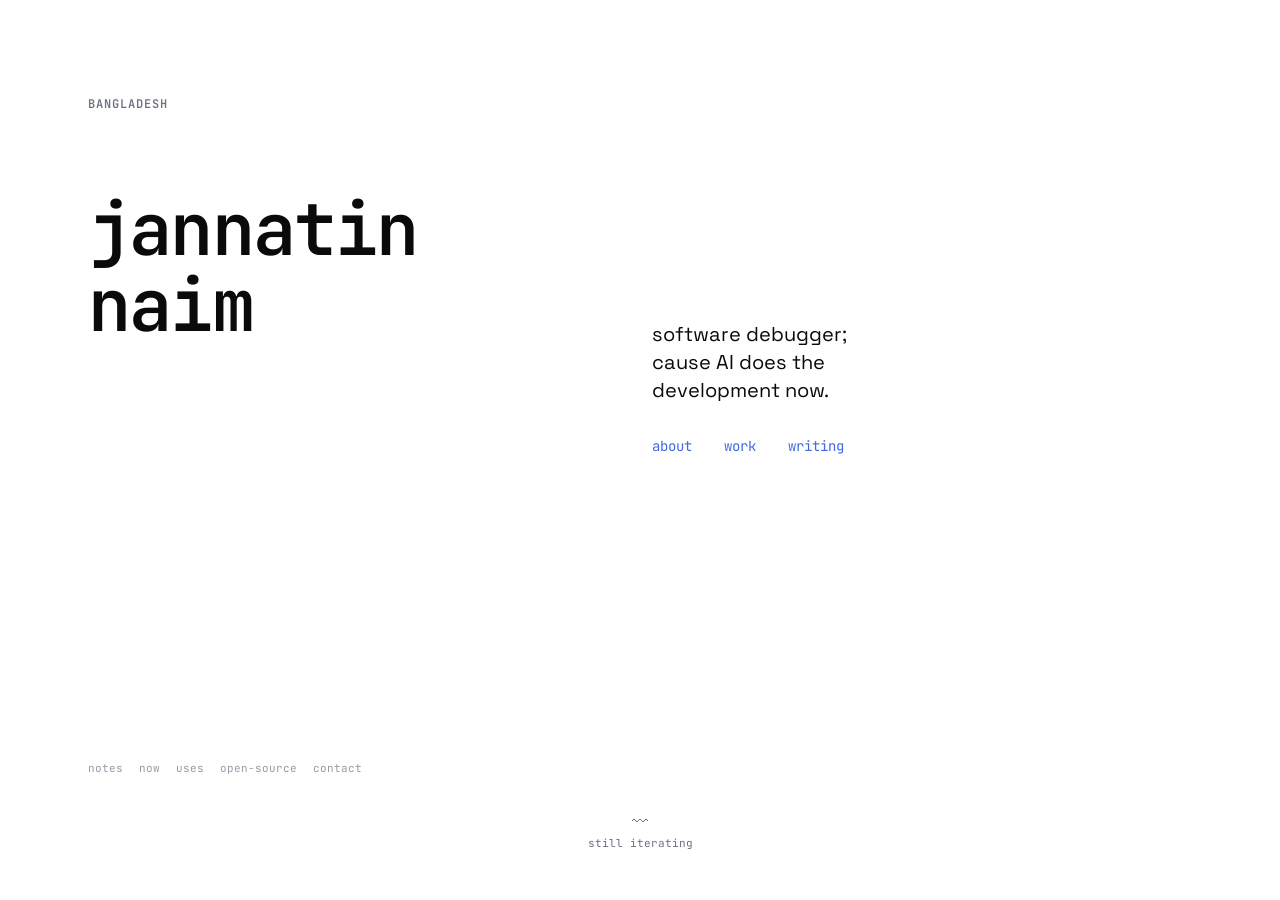
==== index.html @ 851ed8fd "deploy: a9ec9e962c9d3213c58e2550369e5e7976b8f202 JannatinNaim/jannatinnaim.com@a9ec9e962c9d3213c58e2" ====
<!doctype html>
<html lang="en">
  <head>
    <meta charset="UTF-8" />
    <meta name="viewport" content="width=device-width, initial-scale=1.0" />

    <title>Jannatin Naim · backend and infrastructure engineer</title>
    <meta name="author" content="Jannatin Naim" />
    <meta
      name="description"
      content="Backend and infrastructure engineer. Crypto-adjacent infrastructure, AI-augmented healthcare, and clinical AI workforce platforms."
    />
    <meta name="robots" content="index, follow" />

    <meta name="color-scheme" content="light dark" />
    <meta
      name="theme-color"
      media="(prefers-color-scheme: light)"
      content="#ffffff"
    />
    <meta
      name="theme-color"
      media="(prefers-color-scheme: dark)"
      content="#1e2127"
    />

    <link rel="icon" type="image/svg+xml" href="/favicon.svg" />

    <meta property="og:type" content="website" />
    <meta
      property="og:title"
      content="Jannatin Naim · backend and infrastructure engineer"
    />
    <meta
      property="og:description"
      content="Backend and infrastructure engineer. Crypto-adjacent infrastructure, AI-augmented healthcare, and clinical AI workforce platforms."
    />
    <meta property="og:url" content="https://jannatinnaim.com/" />
    <meta property="og:site_name" content="Jannatin Naim" />
    <meta property="og:locale" content="en_US" />

    <meta name="twitter:card" content="summary" />
    <meta
      name="twitter:title"
      content="Jannatin Naim · backend and infrastructure engineer"
    />
    <meta
      name="twitter:description"
      content="Backend and infrastructure engineer. Crypto-adjacent infrastructure, AI-augmented healthcare, and clinical AI workforce platforms."
    />
    <script type="module" crossorigin src="/assets/index-BaiEKcge.js"></script>
    <link rel="stylesheet" crossorigin href="/assets/index-CxsK74GE.css">
  </head>
  <body>
    <div id="root"></div>
  </body>
</html>
---- assets/index-CxsK74GE.css ----
/*! tailwindcss v4.3.0 | MIT License | https://tailwindcss.com */
@layer properties{@supports (((-webkit-hyphens:none)) and (not (margin-trim:inline))) or ((-moz-orient:inline) and (not (color:rgb(from red r g b)))){*,:before,:after,::backdrop{--tw-translate-x:0;--tw-translate-y:0;--tw-translate-z:0;--tw-rotate-x:initial;--tw-rotate-y:initial;--tw-rotate-z:initial;--tw-skew-x:initial;--tw-skew-y:initial;--tw-space-y-reverse:0;--tw-divide-y-reverse:0;--tw-border-style:solid;--tw-leading:initial;--tw-font-weight:initial;--tw-tracking:initial;--tw-ordinal:initial;--tw-slashed-zero:initial;--tw-numeric-figure:initial;--tw-numeric-spacing:initial;--tw-numeric-fraction:initial;--tw-shadow:0 0 #0000;--tw-shadow-color:initial;--tw-shadow-alpha:100%;--tw-inset-shadow:0 0 #0000;--tw-inset-shadow-color:initial;--tw-inset-shadow-alpha:100%;--tw-ring-color:initial;--tw-ring-shadow:0 0 #0000;--tw-inset-ring-color:initial;--tw-inset-ring-shadow:0 0 #0000;--tw-ring-inset:initial;--tw-ring-offset-width:0px;--tw-ring-offset-color:#fff;--tw-ring-offset-shadow:0 0 #0000;--tw-outline-style:solid;--tw-blur:initial;--tw-brightness:initial;--tw-contrast:initial;--tw-grayscale:initial;--tw-hue-rotate:initial;--tw-invert:initial;--tw-opacity:initial;--tw-saturate:initial;--tw-sepia:initial;--tw-drop-shadow:initial;--tw-drop-shadow-color:initial;--tw-drop-shadow-alpha:100%;--tw-drop-shadow-size:initial;--tw-duration:initial;--tw-ease:initial}}}@layer theme{:root,:host{--font-sans:"Space Grotesk Variable", ui-sans-serif, system-ui, -apple-system, "Segoe UI", Roboto, sans-serif;--font-mono:"JetBrains Mono Variable", ui-monospace, "SF Mono", Menlo, Consolas, monospace;--color-white:#fff;--spacing:.25rem;--container-2xl:42rem;--container-6xl:72rem;--text-xs:.75rem;--text-xs--line-height:calc(1 / .75);--text-sm:.875rem;--text-sm--line-height:calc(1.25 / .875);--text-base:1rem;--text-base--line-height:calc(1.5 / 1);--text-lg:1.125rem;--text-lg--line-height:calc(1.75 / 1.125);--text-xl:1.25rem;--text-xl--line-height:calc(1.75 / 1.25);--text-2xl:1.5rem;--text-2xl--line-height:calc(2 / 1.5);--font-weight-medium:500;--font-weight-semibold:600;--tracking-tight:-.025em;--radius-md:.375rem;--ease-out:cubic-bezier(0, 0, .2, 1);--default-transition-duration:.15s;--default-transition-timing-function:cubic-bezier(.4, 0, .2, 1);--default-font-family:var(--font-sans);--default-mono-font-family:var(--font-mono);--color-page:#1e2127;--color-surface:#282c34;--color-line:#3e4451;--color-code:#282c34;--color-ink:#c4c8d0;--color-ink-muted:#7c818c;--color-accent:#4169e1;--color-accent-strong:#5b7be8}}@layer base{*,:after,:before,::backdrop{box-sizing:border-box;border:0 solid;margin:0;padding:0}::file-selector-button{box-sizing:border-box;border:0 solid;margin:0;padding:0}html,:host{-webkit-text-size-adjust:100%;tab-size:4;line-height:1.5;font-family:var(--default-font-family,ui-sans-serif, system-ui, sans-serif, "Apple Color Emoji", "Segoe UI Emoji", "Segoe UI Symbol", "Noto Color Emoji");font-feature-settings:var(--default-font-feature-settings,normal);font-variation-settings:var(--default-font-variation-settings,normal);-webkit-tap-highlight-color:transparent}hr{height:0;color:inherit;border-top-width:1px}abbr:where([title]){-webkit-text-decoration:underline dotted;text-decoration:underline dotted}h1,h2,h3,h4,h5,h6{font-size:inherit;font-weight:inherit}a{color:inherit;-webkit-text-decoration:inherit;-webkit-text-decoration:inherit;-webkit-text-decoration:inherit;-webkit-text-decoration:inherit;text-decoration:inherit}b,strong{font-weight:bolder}code,kbd,samp,pre{font-family:var(--default-mono-font-family,ui-monospace, SFMono-Regular, Menlo, Monaco, Consolas, "Liberation Mono", "Courier New", monospace);font-feature-settings:var(--default-mono-font-feature-settings,normal);font-variation-settings:var(--default-mono-font-variation-settings,normal);font-size:1em}small{font-size:80%}sub,sup{vertical-align:baseline;font-size:75%;line-height:0;position:relative}sub{bottom:-.25em}sup{top:-.5em}table{text-indent:0;border-color:inherit;border-collapse:collapse}:-moz-focusring{outline:auto}progress{vertical-align:baseline}summary{display:list-item}ol,ul,menu{list-style:none}img,svg,video,canvas,audio,iframe,embed,object{vertical-align:middle;display:block}img,video{max-width:100%;height:auto}button,input,select,optgroup,textarea{font:inherit;font-feature-settings:inherit;font-variation-settings:inherit;letter-spacing:inherit;color:inherit;opacity:1;background-color:#0000;border-radius:0}::file-selector-button{font:inherit;font-feature-settings:inherit;font-variation-settings:inherit;letter-spacing:inherit;color:inherit;opacity:1;background-color:#0000;border-radius:0}:where(select:is([multiple],[size])) optgroup{font-weight:bolder}:where(select:is([multiple],[size])) optgroup option{padding-inline-start:20px}::file-selector-button{margin-inline-end:4px}::placeholder{opacity:1}@supports (not ((-webkit-appearance:-apple-pay-button))) or (contain-intrinsic-size:1px){::placeholder{color:currentColor}@supports (color:color-mix(in lab, red, red)){::placeholder{color:color-mix(in oklab, currentcolor 50%, transparent)}}}textarea{resize:vertical}::-webkit-search-decoration{-webkit-appearance:none}::-webkit-date-and-time-value{min-height:1lh;text-align:inherit}::-webkit-datetime-edit{display:inline-flex}::-webkit-datetime-edit-fields-wrapper{padding:0}::-webkit-datetime-edit{padding-block:0}::-webkit-datetime-edit-year-field{padding-block:0}::-webkit-datetime-edit-month-field{padding-block:0}::-webkit-datetime-edit-day-field{padding-block:0}::-webkit-datetime-edit-hour-field{padding-block:0}::-webkit-datetime-edit-minute-field{padding-block:0}::-webkit-datetime-edit-second-field{padding-block:0}::-webkit-datetime-edit-millisecond-field{padding-block:0}::-webkit-datetime-edit-meridiem-field{padding-block:0}::-webkit-calendar-picker-indicator{line-height:1}:-moz-ui-invalid{box-shadow:none}button,input:where([type=button],[type=reset],[type=submit]){appearance:button}::file-selector-button{appearance:button}::-webkit-inner-spin-button{height:auto}::-webkit-outer-spin-button{height:auto}[hidden]:where(:not([hidden=until-found])){display:none!important}:root{--lightningcss-light:initial;--lightningcss-dark: ;color-scheme:light dark}@media (prefers-color-scheme:dark){:root{--lightningcss-light: ;--lightningcss-dark:initial}}@media (prefers-color-scheme:light){:root{--color-page:#fff;--color-surface:#fafafa;--color-line:#e5e5e5;--color-code:#f4f4f5;--color-ink:#0a0a0a;--color-ink-muted:#6b7280;--color-accent:#4169e1;--color-accent-strong:#3656c9}}html,body{background-color:var(--color-page);color:var(--color-ink);font-family:var(--font-sans);font-feature-settings:"ss01", "ss02"}*,:before,:after{transition-property:color,background-color,border-color,outline-color,fill,stroke;transition-duration:.15s;transition-timing-function:ease-out}@media (prefers-reduced-motion:reduce){*,:before,:after{scroll-behavior:auto!important;transition-duration:.01ms!important;animation-duration:.01ms!important;animation-iteration-count:1!important}}:focus-visible{outline:2px solid var(--color-accent);outline-offset:2px}button:not(:disabled),[role=button]:not([aria-disabled=true]){cursor:pointer}::selection{background-color:#4169e140}@supports (color:color-mix(in lab, red, red)){::selection{background-color:color-mix(in srgb, var(--color-accent) 25%, transparent)}}}@layer components{.link-slide{background-image:linear-gradient(currentColor,currentColor);background-position:0 100%;background-repeat:no-repeat;background-size:0% 1px;padding-bottom:2px;transition:background-size .22s ease-out}.link-slide:hover{background-size:100% 1px}@keyframes page-in{0%{opacity:0;transform:translateY(2px)}to{opacity:1;transform:translateY(0)}}.page-in{animation:.28s ease-out page-in}}@layer utilities{.collapse{visibility:collapse}.visible{visibility:visible}.static{position:static}.col-span-6{grid-column:span 6/span 6}.col-start-7{grid-column-start:7}.mx-auto{margin-inline:auto}.my-8{margin-block:calc(var(--spacing) * 8)}.mt-0\.5{margin-top:calc(var(--spacing) * .5)}.mt-1{margin-top:calc(var(--spacing) * 1)}.mt-2{margin-top:calc(var(--spacing) * 2)}.mt-3{margin-top:calc(var(--spacing) * 3)}.mt-4{margin-top:calc(var(--spacing) * 4)}.mt-6{margin-top:calc(var(--spacing) * 6)}.mt-8{margin-top:calc(var(--spacing) * 8)}.mt-16{margin-top:calc(var(--spacing) * 16)}.mt-24{margin-top:calc(var(--spacing) * 24)}.mb-2{margin-bottom:calc(var(--spacing) * 2)}.ml-5{margin-left:calc(var(--spacing) * 5)}.block{display:block}.contents{display:contents}.flex{display:flex}.grid{display:grid}.inline{display:inline}.table{display:table}.h-20{height:calc(var(--spacing) * 20)}.h-24{height:calc(var(--spacing) * 24)}.h-48{height:calc(var(--spacing) * 48)}.h-px{height:1px}.min-h-svh{min-height:100svh}.w-full{width:100%}.max-w-2xl{max-width:var(--container-2xl)}.max-w-6xl{max-width:var(--container-6xl)}.max-w-\[640px\]{max-width:640px}.max-w-prose{max-width:65ch}.flex-1{flex:1}.translate-y-0\.5{--tw-translate-y:calc(var(--spacing) * .5);translate:var(--tw-translate-x) var(--tw-translate-y)}.transform{transform:var(--tw-rotate-x,) var(--tw-rotate-y,) var(--tw-rotate-z,) var(--tw-skew-x,) var(--tw-skew-y,)}.list-disc{list-style-type:disc}.grid-cols-1{grid-template-columns:repeat(1,minmax(0,1fr))}.grid-cols-2{grid-template-columns:repeat(2,minmax(0,1fr))}.grid-cols-12{grid-template-columns:repeat(12,minmax(0,1fr))}.grid-cols-\[160px_1fr\]{grid-template-columns:160px 1fr}.flex-col{flex-direction:column}.flex-wrap{flex-wrap:wrap}.items-baseline{align-items:baseline}.items-center{align-items:center}.items-end{align-items:flex-end}.justify-between{justify-content:space-between}.justify-center{justify-content:center}.gap-2{gap:calc(var(--spacing) * 2)}.gap-3{gap:calc(var(--spacing) * 3)}.gap-4{gap:calc(var(--spacing) * 4)}.gap-6{gap:calc(var(--spacing) * 6)}:where(.space-y-1>:not(:last-child)){--tw-space-y-reverse:0;margin-block-start:calc(calc(var(--spacing) * 1) * var(--tw-space-y-reverse));margin-block-end:calc(calc(var(--spacing) * 1) * calc(1 - var(--tw-space-y-reverse)))}:where(.space-y-1\.5>:not(:last-child)){--tw-space-y-reverse:0;margin-block-start:calc(calc(var(--spacing) * 1.5) * var(--tw-space-y-reverse));margin-block-end:calc(calc(var(--spacing) * 1.5) * calc(1 - var(--tw-space-y-reverse)))}:where(.space-y-4>:not(:last-child)){--tw-space-y-reverse:0;margin-block-start:calc(calc(var(--spacing) * 4) * var(--tw-space-y-reverse));margin-block-end:calc(calc(var(--spacing) * 4) * calc(1 - var(--tw-space-y-reverse)))}:where(.space-y-5>:not(:last-child)){--tw-space-y-reverse:0;margin-block-start:calc(calc(var(--spacing) * 5) * var(--tw-space-y-reverse));margin-block-end:calc(calc(var(--spacing) * 5) * calc(1 - var(--tw-space-y-reverse)))}:where(.space-y-6>:not(:last-child)){--tw-space-y-reverse:0;margin-block-start:calc(calc(var(--spacing) * 6) * var(--tw-space-y-reverse));margin-block-end:calc(calc(var(--spacing) * 6) * calc(1 - var(--tw-space-y-reverse)))}:where(.space-y-8>:not(:last-child)){--tw-space-y-reverse:0;margin-block-start:calc(calc(var(--spacing) * 8) * var(--tw-space-y-reverse));margin-block-end:calc(calc(var(--spacing) * 8) * calc(1 - var(--tw-space-y-reverse)))}:where(.space-y-10>:not(:last-child)){--tw-space-y-reverse:0;margin-block-start:calc(calc(var(--spacing) * 10) * var(--tw-space-y-reverse));margin-block-end:calc(calc(var(--spacing) * 10) * calc(1 - var(--tw-space-y-reverse)))}.gap-x-3{column-gap:calc(var(--spacing) * 3)}.gap-x-4{column-gap:calc(var(--spacing) * 4)}.gap-x-6{column-gap:calc(var(--spacing) * 6)}.gap-x-8{column-gap:calc(var(--spacing) * 8)}.gap-y-1{row-gap:calc(var(--spacing) * 1)}.gap-y-2{row-gap:calc(var(--spacing) * 2)}.gap-y-3{row-gap:calc(var(--spacing) * 3)}.gap-y-10{row-gap:calc(var(--spacing) * 10)}:where(.divide-y>:not(:last-child)){--tw-divide-y-reverse:0;border-bottom-style:var(--tw-border-style);border-top-style:var(--tw-border-style);border-top-width:calc(1px * var(--tw-divide-y-reverse));border-bottom-width:calc(1px * calc(1 - var(--tw-divide-y-reverse)))}:where(.divide-line>:not(:last-child)){border-color:var(--color-line)}.overflow-hidden{overflow:hidden}.overflow-x-auto{overflow-x:auto}.rounded{border-radius:.25rem}.rounded-md{border-radius:var(--radius-md)}.border{border-style:var(--tw-border-style);border-width:1px}.border-t{border-top-style:var(--tw-border-style);border-top-width:1px}.border-b{border-bottom-style:var(--tw-border-style);border-bottom-width:1px}.border-l-2{border-left-style:var(--tw-border-style);border-left-width:2px}.border-l-4{border-left-style:var(--tw-border-style);border-left-width:4px}.border-dashed{--tw-border-style:dashed;border-style:dashed}.border-accent{border-color:var(--color-accent)}.border-line{border-color:var(--color-line)}.bg-accent{background-color:var(--color-accent)}.bg-code{background-color:var(--color-code)}.bg-line{background-color:var(--color-line)}.bg-page{background-color:var(--color-page)}.bg-surface{background-color:var(--color-surface)}.p-4{padding:calc(var(--spacing) * 4)}.p-5{padding:calc(var(--spacing) * 5)}.p-6{padding:calc(var(--spacing) * 6)}.px-1\.5{padding-inline:calc(var(--spacing) * 1.5)}.px-3{padding-inline:calc(var(--spacing) * 3)}.px-4{padding-inline:calc(var(--spacing) * 4)}.px-5{padding-inline:calc(var(--spacing) * 5)}.px-6{padding-inline:calc(var(--spacing) * 6)}.py-0\.5{padding-block:calc(var(--spacing) * .5)}.py-2{padding-block:calc(var(--spacing) * 2)}.py-3{padding-block:calc(var(--spacing) * 3)}.py-4{padding-block:calc(var(--spacing) * 4)}.py-5{padding-block:calc(var(--spacing) * 5)}.py-8{padding-block:calc(var(--spacing) * 8)}.py-12{padding-block:calc(var(--spacing) * 12)}.py-16{padding-block:calc(var(--spacing) * 16)}.pt-6{padding-top:calc(var(--spacing) * 6)}.pt-8{padding-top:calc(var(--spacing) * 8)}.pt-16{padding-top:calc(var(--spacing) * 16)}.pb-2{padding-bottom:calc(var(--spacing) * 2)}.pb-12{padding-bottom:calc(var(--spacing) * 12)}.pl-4{padding-left:calc(var(--spacing) * 4)}.pl-5{padding-left:calc(var(--spacing) * 5)}.text-center{text-align:center}.text-left{text-align:left}.text-right{text-align:right}.font-mono{font-family:var(--font-mono)}.text-2xl{font-size:var(--text-2xl);line-height:var(--tw-leading,var(--text-2xl--line-height))}.text-base{font-size:var(--text-base);line-height:var(--tw-leading,var(--text-base--line-height))}.text-lg{font-size:var(--text-lg);line-height:var(--tw-leading,var(--text-lg--line-height))}.text-sm{font-size:var(--text-sm);line-height:var(--tw-leading,var(--text-sm--line-height))}.text-xl{font-size:var(--text-xl);line-height:var(--tw-leading,var(--text-xl--line-height))}.text-xs{font-size:var(--text-xs);line-height:var(--tw-leading,var(--text-xs--line-height))}.text-\[10px\]{font-size:10px}.text-\[11px\]{font-size:11px}.text-\[20px\]{font-size:20px}.text-\[32px\]{font-size:32px}.text-\[56px\]{font-size:56px}.leading-4{--tw-leading:calc(var(--spacing) * 4);line-height:calc(var(--spacing) * 4)}.leading-5{--tw-leading:calc(var(--spacing) * 5);line-height:calc(var(--spacing) * 5)}.leading-6{--tw-leading:calc(var(--spacing) * 6);line-height:calc(var(--spacing) * 6)}.leading-7{--tw-leading:calc(var(--spacing) * 7);line-height:calc(var(--spacing) * 7)}.leading-9{--tw-leading:calc(var(--spacing) * 9);line-height:calc(var(--spacing) * 9)}.leading-\[1\.05\]{--tw-leading:1.05;line-height:1.05}.leading-\[22px\]{--tw-leading:22px;line-height:22px}.leading-\[60px\]{--tw-leading:60px;line-height:60px}.font-medium{--tw-font-weight:var(--font-weight-medium);font-weight:var(--font-weight-medium)}.font-semibold{--tw-font-weight:var(--font-weight-semibold);font-weight:var(--font-weight-semibold)}.tracking-\[-0\.02em\]{--tw-tracking:-.02em;letter-spacing:-.02em}.tracking-\[0\.08em\]{--tw-tracking:.08em;letter-spacing:.08em}.tracking-tight{--tw-tracking:var(--tracking-tight);letter-spacing:var(--tracking-tight)}.text-accent{color:var(--color-accent)}.text-ink{color:var(--color-ink)}.text-ink-muted{color:var(--color-ink-muted)}.text-white{color:var(--color-white)}.uppercase{text-transform:uppercase}.tabular-nums{--tw-numeric-spacing:tabular-nums;font-variant-numeric:var(--tw-ordinal,) var(--tw-slashed-zero,) var(--tw-numeric-figure,) var(--tw-numeric-spacing,) var(--tw-numeric-fraction,)}.underline{text-decoration-line:underline}.underline-offset-4{text-underline-offset:4px}.opacity-70{opacity:.7}.ring{--tw-ring-shadow:var(--tw-ring-inset,) 0 0 0 calc(1px + var(--tw-ring-offset-width)) var(--tw-ring-color,currentcolor);box-shadow:var(--tw-inset-shadow), var(--tw-inset-ring-shadow), var(--tw-ring-offset-shadow), var(--tw-ring-shadow), var(--tw-shadow)}.outline{outline-style:var(--tw-outline-style);outline-width:1px}.grayscale{--tw-grayscale:grayscale(100%);filter:var(--tw-blur,) var(--tw-brightness,) var(--tw-contrast,) var(--tw-grayscale,) var(--tw-hue-rotate,) var(--tw-invert,) var(--tw-saturate,) var(--tw-sepia,) var(--tw-drop-shadow,)}.filter{filter:var(--tw-blur,) var(--tw-brightness,) var(--tw-contrast,) var(--tw-grayscale,) var(--tw-hue-rotate,) var(--tw-invert,) var(--tw-saturate,) var(--tw-sepia,) var(--tw-drop-shadow,)}.transition{transition-property:color,background-color,border-color,outline-color,text-decoration-color,fill,stroke,--tw-gradient-from,--tw-gradient-via,--tw-gradient-to,opacity,box-shadow,transform,translate,scale,rotate,filter,-webkit-backdrop-filter,backdrop-filter,display,content-visibility,overlay,pointer-events;transition-timing-function:var(--tw-ease,var(--default-transition-timing-function));transition-duration:var(--tw-duration,var(--default-transition-duration))}.transition-transform{transition-property:transform,translate,scale,rotate;transition-timing-function:var(--tw-ease,var(--default-transition-timing-function));transition-duration:var(--tw-duration,var(--default-transition-duration))}.duration-200{--tw-duration:.2s;transition-duration:.2s}.ease-out{--tw-ease:var(--ease-out);transition-timing-function:var(--ease-out)}.select-none{-webkit-user-select:none;user-select:none}.placeholder\:text-ink-muted::placeholder{color:var(--color-ink-muted)}.first\:border-0:first-child{border-style:var(--tw-border-style);border-width:0}.first\:pt-0:first-child{padding-top:calc(var(--spacing) * 0)}@media (hover:hover){.hover\:-translate-y-0\.5:hover{--tw-translate-y:calc(var(--spacing) * -.5);translate:var(--tw-translate-x) var(--tw-translate-y)}.hover\:bg-accent-strong:hover{background-color:var(--color-accent-strong)}.hover\:text-accent:hover{color:var(--color-accent)}.hover\:text-ink:hover{color:var(--color-ink)}.hover\:opacity-100:hover{opacity:1}}.focus\:border-accent:focus{border-color:var(--color-accent)}.active\:scale-\[0\.98\]:active{scale:.98}@media (width>=40rem){.sm\:grid-cols-4{grid-template-columns:repeat(4,minmax(0,1fr))}}@media (width>=64rem){.lg\:col-span-6{grid-column:span 6/span 6}.lg\:col-start-7{grid-column-start:7}.lg\:mt-32{margin-top:calc(var(--spacing) * 32)}.lg\:grid-cols-12{grid-template-columns:repeat(12,minmax(0,1fr))}.lg\:gap-x-6{column-gap:calc(var(--spacing) * 6)}.lg\:gap-y-0{row-gap:calc(var(--spacing) * 0)}.lg\:py-20{padding-block:calc(var(--spacing) * 20)}.lg\:pt-24{padding-top:calc(var(--spacing) * 24)}.lg\:text-\[72px\]{font-size:72px}}}@font-face{font-family:JetBrains Mono Variable;font-style:normal;font-display:swap;font-weight:100 800;src:url([data-uri])format("woff2-variations");unicode-range:U+460-52F,U+1C80-1C8A,U+20B4,U+2DE0-2DFF,U+A640-A69F,U+FE2E-FE2F}@font-face{font-family:JetBrains Mono Variable;font-style:normal;font-display:swap;font-weight:100 800;src:url(/assets/jetbrains-mono-cyrillic-wght-normal-D73BlboJ.woff2)format("woff2-variations");unicode-range:U+301,U+400-45F,U+490-491,U+4B0-4B1,U+2116}@font-face{font-family:JetBrains Mono Variable;font-style:normal;font-display:swap;font-weight:100 800;src:url(/assets/jetbrains-mono-greek-wght-normal-Bw9x6K1M.woff2)format("woff2-variations");unicode-range:U+370-377,U+37A-37F,U+384-38A,U+38C,U+38E-3A1,U+3A3-3FF}@font-face{font-family:JetBrains Mono Variable;font-style:normal;font-display:swap;font-weight:100 800;src:url(/assets/jetbrains-mono-vietnamese-wght-normal-Bt-aOZkq.woff2)format("woff2-variations");unicode-range:U+102-103,U+110-111,U+128-129,U+168-169,U+1A0-1A1,U+1AF-1B0,U+300-301,U+303-304,U+308-309,U+323,U+329,U+1EA0-1EF9,U+20AB}@font-face{font-family:JetBrains Mono Variable;font-style:normal;font-display:swap;font-weight:100 800;src:url(/assets/jetbrains-mono-latin-ext-wght-normal-DBQx-q_a.woff2)format("woff2-variations");unicode-range:U+100-2BA,U+2BD-2C5,U+2C7-2CC,U+2CE-2D7,U+2DD-2FF,U+304,U+308,U+329,U+1D00-1DBF,U+1E00-1E9F,U+1EF2-1EFF,U+2020,U+20A0-20AB,U+20AD-20C0,U+2113,U+2C60-2C7F,U+A720-A7FF}@font-face{font-family:JetBrains Mono Variable;font-style:normal;font-display:swap;font-weight:100 800;src:url(/assets/jetbrains-mono-latin-wght-normal-B9CIFXIH.woff2)format("woff2-variations");unicode-range:U+??,U+131,U+152-153,U+2BB-2BC,U+2C6,U+2DA,U+2DC,U+304,U+308,U+329,U+2000-206F,U+20AC,U+2122,U+2191,U+2193,U+2212,U+2215,U+FEFF,U+FFFD}@font-face{font-family:Space Grotesk Variable;font-style:normal;font-display:swap;font-weight:300 700;src:url(/assets/space-grotesk-vietnamese-wght-normal-D0rl6rjA.woff2)format("woff2-variations");unicode-range:U+102-103,U+110-111,U+128-129,U+168-169,U+1A0-1A1,U+1AF-1B0,U+300-301,U+303-304,U+308-309,U+323,U+329,U+1EA0-1EF9,U+20AB}@font-face{font-family:Space Grotesk Variable;font-style:normal;font-display:swap;font-weight:300 700;src:url(/assets/space-grotesk-latin-ext-wght-normal-D9tNdqV9.woff2)format("woff2-variations");unicode-range:U+100-2BA,U+2BD-2C5,U+2C7-2CC,U+2CE-2D7,U+2DD-2FF,U+304,U+308,U+329,U+1D00-1DBF,U+1E00-1E9F,U+1EF2-1EFF,U+2020,U+20A0-20AB,U+20AD-20C0,U+2113,U+2C60-2C7F,U+A720-A7FF}@font-face{font-family:Space Grotesk Variable;font-style:normal;font-display:swap;font-weight:300 700;src:url(/assets/space-grotesk-latin-wght-normal-BhU9QXUp.woff2)format("woff2-variations");unicode-range:U+??,U+131,U+152-153,U+2BB-2BC,U+2C6,U+2DA,U+2DC,U+304,U+308,U+329,U+2000-206F,U+20AC,U+2122,U+2191,U+2193,U+2212,U+2215,U+FEFF,U+FFFD}:root{--hl-fg:#abb2bf;--hl-comment:#5c6370;--hl-keyword:#c678dd;--hl-builtin:#e5c07b;--hl-string:#98c379;--hl-number:#d19a66;--hl-function:#61afef;--hl-class:#e5c07b;--hl-tag:#e06c75;--hl-attr:#d19a66;--hl-meta:#56b6c2;--hl-variable:#e06c75;--hl-punctuation:#abb2bf}@media (prefers-color-scheme:light){:root{--hl-fg:#383a42;--hl-comment:#a0a1a7;--hl-keyword:#a626a4;--hl-builtin:#c18401;--hl-string:#50a14f;--hl-number:#986801;--hl-function:#4078f2;--hl-class:#c18401;--hl-tag:#e45649;--hl-attr:#986801;--hl-meta:#0184bc;--hl-variable:#e45649;--hl-punctuation:#383a42}}.hljs{color:var(--hl-fg);background:0 0}.hljs-comment,.hljs-quote{color:var(--hl-comment);font-style:italic}.hljs-keyword,.hljs-selector-tag,.hljs-literal{color:var(--hl-keyword)}.hljs-string,.hljs-regexp,.hljs-addition{color:var(--hl-string)}.hljs-number,.hljs-symbol,.hljs-bullet{color:var(--hl-number)}.hljs-title,.hljs-title.class_,.hljs-class .hljs-title{color:var(--hl-class)}.hljs-title.function_,.hljs-function .hljs-title{color:var(--hl-function)}.hljs-built_in,.hljs-type{color:var(--hl-builtin)}.hljs-tag,.hljs-name{color:var(--hl-tag)}.hljs-attr,.hljs-attribute{color:var(--hl-attr)}.hljs-meta,.hljs-meta-string{color:var(--hl-meta)}.hljs-variable,.hljs-template-variable,.hljs-deletion{color:var(--hl-variable)}.hljs-punctuation{color:var(--hl-punctuation)}.hljs-emphasis{font-style:italic}.hljs-strong{font-weight:600}@property --tw-translate-x{syntax:"*";inherits:false;initial-value:0}@property --tw-translate-y{syntax:"*";inherits:false;initial-value:0}@property --tw-translate-z{syntax:"*";inherits:false;initial-value:0}@property --tw-rotate-x{syntax:"*";inherits:false}@property --tw-rotate-y{syntax:"*";inherits:false}@property --tw-rotate-z{syntax:"*";inherits:false}@property --tw-skew-x{syntax:"*";inherits:false}@property --tw-skew-y{syntax:"*";inherits:false}@property --tw-space-y-reverse{syntax:"*";inherits:false;initial-value:0}@property --tw-divide-y-reverse{syntax:"*";inherits:false;initial-value:0}@property --tw-border-style{syntax:"*";inherits:false;initial-value:solid}@property --tw-leading{syntax:"*";inherits:false}@property --tw-font-weight{syntax:"*";inherits:false}@property --tw-tracking{syntax:"*";inherits:false}@property --tw-ordinal{syntax:"*";inherits:false}@property --tw-slashed-zero{syntax:"*";inherits:false}@property --tw-numeric-figure{syntax:"*";inherits:false}@property --tw-numeric-spacing{syntax:"*";inherits:false}@property --tw-numeric-fraction{syntax:"*";inherits:false}@property --tw-shadow{syntax:"*";inherits:false;initial-value:0 0 #0000}@property --tw-shadow-color{syntax:"*";inherits:false}@property --tw-shadow-alpha{syntax:"<percentage>";inherits:false;initial-value:100%}@property --tw-inset-shadow{syntax:"*";inherits:false;initial-value:0 0 #0000}@property --tw-inset-shadow-color{syntax:"*";inherits:false}@property --tw-inset-shadow-alpha{syntax:"<percentage>";inherits:false;initial-value:100%}@property --tw-ring-color{syntax:"*";inherits:false}@property --tw-ring-shadow{syntax:"*";inherits:false;initial-value:0 0 #0000}@property --tw-inset-ring-color{syntax:"*";inherits:false}@property --tw-inset-ring-shadow{syntax:"*";inherits:false;initial-value:0 0 #0000}@property --tw-ring-inset{syntax:"*";inherits:false}@property --tw-ring-offset-width{syntax:"<length>";inherits:false;initial-value:0}@property --tw-ring-offset-color{syntax:"*";inherits:false;initial-value:#fff}@property --tw-ring-offset-shadow{syntax:"*";inherits:false;initial-value:0 0 #0000}@property --tw-outline-style{syntax:"*";inherits:false;initial-value:solid}@property --tw-blur{syntax:"*";inherits:false}@property --tw-brightness{syntax:"*";inherits:false}@property --tw-contrast{syntax:"*";inherits:false}@property --tw-grayscale{syntax:"*";inherits:false}@property --tw-hue-rotate{syntax:"*";inherits:false}@property --tw-invert{syntax:"*";inherits:false}@property --tw-opacity{syntax:"*";inherits:false}@property --tw-saturate{syntax:"*";inherits:false}@property --tw-sepia{syntax:"*";inherits:false}@property --tw-drop-shadow{syntax:"*";inherits:false}@property --tw-drop-shadow-color{syntax:"*";inherits:false}@property --tw-drop-shadow-alpha{syntax:"<percentage>";inherits:false;initial-value:100%}@property --tw-drop-shadow-size{syntax:"*";inherits:false}@property --tw-duration{syntax:"*";inherits:false}@property --tw-ease{syntax:"*";inherits:false}
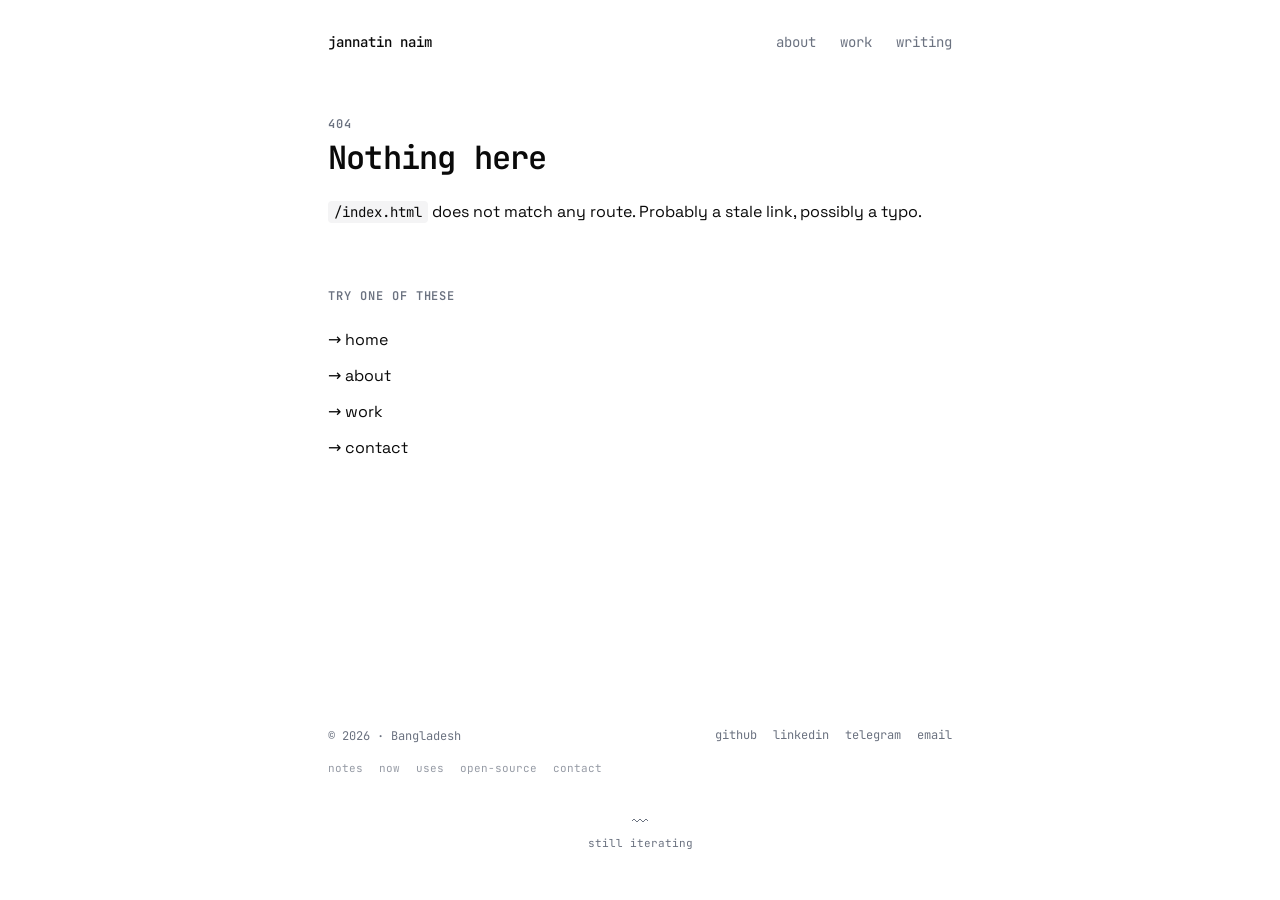
==== commit bb595911: "deploy: 3c537a778ac5d5592e06fd6d58eb8daf47e9c526 JannatinNaim/jannatinnaim.com@3c537a778ac5d5592e06f" ====
--- a/index.html
+++ b/index.html
@@ -48,8 +48,8 @@
       name="twitter:description"
       content="Backend and infrastructure engineer. Crypto-adjacent infrastructure, AI-augmented healthcare, and clinical AI workforce platforms."
     />
-    <script type="module" crossorigin src="/assets/index-BaiEKcge.js"></script>
-    <link rel="stylesheet" crossorigin href="/assets/index-CxsK74GE.css">
+    <script type="module" crossorigin src="/assets/index-DOAeLuow.js"></script>
+    <link rel="stylesheet" crossorigin href="/assets/index-DKjRvbUp.css">
   </head>
   <body>
     <div id="root"></div>
--- a/assets/index-DKjRvbUp.css
+++ b/assets/index-DKjRvbUp.css
@@ -0,0 +1,2 @@
+/*! tailwindcss v4.3.0 | MIT License | https://tailwindcss.com */
+@layer properties{@supports (((-webkit-hyphens:none)) and (not (margin-trim:inline))) or ((-moz-orient:inline) and (not (color:rgb(from red r g b)))){*,:before,:after,::backdrop{--tw-translate-x:0;--tw-translate-y:0;--tw-translate-z:0;--tw-rotate-x:initial;--tw-rotate-y:initial;--tw-rotate-z:initial;--tw-skew-x:initial;--tw-skew-y:initial;--tw-space-y-reverse:0;--tw-divide-y-reverse:0;--tw-border-style:solid;--tw-leading:initial;--tw-font-weight:initial;--tw-tracking:initial;--tw-ordinal:initial;--tw-slashed-zero:initial;--tw-numeric-figure:initial;--tw-numeric-spacing:initial;--tw-numeric-fraction:initial;--tw-shadow:0 0 #0000;--tw-shadow-color:initial;--tw-shadow-alpha:100%;--tw-inset-shadow:0 0 #0000;--tw-inset-shadow-color:initial;--tw-inset-shadow-alpha:100%;--tw-ring-color:initial;--tw-ring-shadow:0 0 #0000;--tw-inset-ring-color:initial;--tw-inset-ring-shadow:0 0 #0000;--tw-ring-inset:initial;--tw-ring-offset-width:0px;--tw-ring-offset-color:#fff;--tw-ring-offset-shadow:0 0 #0000;--tw-outline-style:solid;--tw-blur:initial;--tw-brightness:initial;--tw-contrast:initial;--tw-grayscale:initial;--tw-hue-rotate:initial;--tw-invert:initial;--tw-opacity:initial;--tw-saturate:initial;--tw-sepia:initial;--tw-drop-shadow:initial;--tw-drop-shadow-color:initial;--tw-drop-shadow-alpha:100%;--tw-drop-shadow-size:initial;--tw-duration:initial;--tw-ease:initial}}}@layer theme{:root,:host{--font-sans:"Space Grotesk Variable", ui-sans-serif, system-ui, -apple-system, "Segoe UI", Roboto, sans-serif;--font-mono:"JetBrains Mono Variable", ui-monospace, "SF Mono", Menlo, Consolas, monospace;--color-white:#fff;--spacing:.25rem;--container-2xl:42rem;--container-6xl:72rem;--text-xs:.75rem;--text-xs--line-height:calc(1 / .75);--text-sm:.875rem;--text-sm--line-height:calc(1.25 / .875);--text-base:1rem;--text-base--line-height:calc(1.5 / 1);--text-lg:1.125rem;--text-lg--line-height:calc(1.75 / 1.125);--text-xl:1.25rem;--text-xl--line-height:calc(1.75 / 1.25);--text-2xl:1.5rem;--text-2xl--line-height:calc(2 / 1.5);--font-weight-medium:500;--font-weight-semibold:600;--tracking-tight:-.025em;--radius-md:.375rem;--ease-out:cubic-bezier(0, 0, .2, 1);--default-transition-duration:.15s;--default-transition-timing-function:cubic-bezier(.4, 0, .2, 1);--default-font-family:var(--font-sans);--default-mono-font-family:var(--font-mono);--color-page:#1e2127;--color-surface:#282c34;--color-line:#3e4451;--color-code:#282c34;--color-ink:#c4c8d0;--color-ink-muted:#7c818c;--color-accent:#4169e1;--color-accent-strong:#5b7be8}}@layer base{*,:after,:before,::backdrop{box-sizing:border-box;border:0 solid;margin:0;padding:0}::file-selector-button{box-sizing:border-box;border:0 solid;margin:0;padding:0}html,:host{-webkit-text-size-adjust:100%;tab-size:4;line-height:1.5;font-family:var(--default-font-family,ui-sans-serif, system-ui, sans-serif, "Apple Color Emoji", "Segoe UI Emoji", "Segoe UI Symbol", "Noto Color Emoji");font-feature-settings:var(--default-font-feature-settings,normal);font-variation-settings:var(--default-font-variation-settings,normal);-webkit-tap-highlight-color:transparent}hr{height:0;color:inherit;border-top-width:1px}abbr:where([title]){-webkit-text-decoration:underline dotted;text-decoration:underline dotted}h1,h2,h3,h4,h5,h6{font-size:inherit;font-weight:inherit}a{color:inherit;-webkit-text-decoration:inherit;-webkit-text-decoration:inherit;-webkit-text-decoration:inherit;-webkit-text-decoration:inherit;text-decoration:inherit}b,strong{font-weight:bolder}code,kbd,samp,pre{font-family:var(--default-mono-font-family,ui-monospace, SFMono-Regular, Menlo, Monaco, Consolas, "Liberation Mono", "Courier New", monospace);font-feature-settings:var(--default-mono-font-feature-settings,normal);font-variation-settings:var(--default-mono-font-variation-settings,normal);font-size:1em}small{font-size:80%}sub,sup{vertical-align:baseline;font-size:75%;line-height:0;position:relative}sub{bottom:-.25em}sup{top:-.5em}table{text-indent:0;border-color:inherit;border-collapse:collapse}:-moz-focusring{outline:auto}progress{vertical-align:baseline}summary{display:list-item}ol,ul,menu{list-style:none}img,svg,video,canvas,audio,iframe,embed,object{vertical-align:middle;display:block}img,video{max-width:100%;height:auto}button,input,select,optgroup,textarea{font:inherit;font-feature-settings:inherit;font-variation-settings:inherit;letter-spacing:inherit;color:inherit;opacity:1;background-color:#0000;border-radius:0}::file-selector-button{font:inherit;font-feature-settings:inherit;font-variation-settings:inherit;letter-spacing:inherit;color:inherit;opacity:1;background-color:#0000;border-radius:0}:where(select:is([multiple],[size])) optgroup{font-weight:bolder}:where(select:is([multiple],[size])) optgroup option{padding-inline-start:20px}::file-selector-button{margin-inline-end:4px}::placeholder{opacity:1}@supports (not ((-webkit-appearance:-apple-pay-button))) or (contain-intrinsic-size:1px){::placeholder{color:currentColor}@supports (color:color-mix(in lab, red, red)){::placeholder{color:color-mix(in oklab, currentcolor 50%, transparent)}}}textarea{resize:vertical}::-webkit-search-decoration{-webkit-appearance:none}::-webkit-date-and-time-value{min-height:1lh;text-align:inherit}::-webkit-datetime-edit{display:inline-flex}::-webkit-datetime-edit-fields-wrapper{padding:0}::-webkit-datetime-edit{padding-block:0}::-webkit-datetime-edit-year-field{padding-block:0}::-webkit-datetime-edit-month-field{padding-block:0}::-webkit-datetime-edit-day-field{padding-block:0}::-webkit-datetime-edit-hour-field{padding-block:0}::-webkit-datetime-edit-minute-field{padding-block:0}::-webkit-datetime-edit-second-field{padding-block:0}::-webkit-datetime-edit-millisecond-field{padding-block:0}::-webkit-datetime-edit-meridiem-field{padding-block:0}::-webkit-calendar-picker-indicator{line-height:1}:-moz-ui-invalid{box-shadow:none}button,input:where([type=button],[type=reset],[type=submit]){appearance:button}::file-selector-button{appearance:button}::-webkit-inner-spin-button{height:auto}::-webkit-outer-spin-button{height:auto}[hidden]:where(:not([hidden=until-found])){display:none!important}:root{--lightningcss-light:initial;--lightningcss-dark: ;color-scheme:light dark}@media (prefers-color-scheme:dark){:root{--lightningcss-light: ;--lightningcss-dark:initial}}@media (prefers-color-scheme:light){:root{--color-page:#fff;--color-surface:#fafafa;--color-line:#e5e5e5;--color-code:#f4f4f5;--color-ink:#0a0a0a;--color-ink-muted:#6b7280;--color-accent:#4169e1;--color-accent-strong:#3656c9}}html,body{background-color:var(--color-page);color:var(--color-ink);font-family:var(--font-sans);font-feature-settings:"ss01", "ss02"}*,:before,:after{transition-property:color,background-color,border-color,outline-color,fill,stroke;transition-duration:.15s;transition-timing-function:ease-out}@media (prefers-reduced-motion:reduce){*,:before,:after{scroll-behavior:auto!important;transition-duration:.01ms!important;animation-duration:.01ms!important;animation-iteration-count:1!important}}:focus-visible{outline:2px solid var(--color-accent);outline-offset:2px}button:not(:disabled),[role=button]:not([aria-disabled=true]){cursor:pointer}::selection{background-color:#4169e140}@supports (color:color-mix(in lab, red, red)){::selection{background-color:color-mix(in srgb, var(--color-accent) 25%, transparent)}}}@layer components{.link-slide{background-image:linear-gradient(currentColor,currentColor);background-position:0 100%;background-repeat:no-repeat;background-size:0% 1px;padding-bottom:2px;transition:background-size .22s ease-out}.link-slide:hover{background-size:100% 1px}@keyframes page-in{0%{opacity:0;transform:translateY(2px)}to{opacity:1;transform:translateY(0)}}.page-in{animation:.28s ease-out page-in}}@layer utilities{.collapse{visibility:collapse}.visible{visibility:visible}.static{position:static}.col-span-6{grid-column:span 6/span 6}.col-start-7{grid-column-start:7}.mx-auto{margin-inline:auto}.my-8{margin-block:calc(var(--spacing) * 8)}.mt-0\.5{margin-top:calc(var(--spacing) * .5)}.mt-1{margin-top:calc(var(--spacing) * 1)}.mt-2{margin-top:calc(var(--spacing) * 2)}.mt-3{margin-top:calc(var(--spacing) * 3)}.mt-4{margin-top:calc(var(--spacing) * 4)}.mt-6{margin-top:calc(var(--spacing) * 6)}.mt-8{margin-top:calc(var(--spacing) * 8)}.mt-16{margin-top:calc(var(--spacing) * 16)}.mt-24{margin-top:calc(var(--spacing) * 24)}.mb-2{margin-bottom:calc(var(--spacing) * 2)}.ml-5{margin-left:calc(var(--spacing) * 5)}.block{display:block}.contents{display:contents}.flex{display:flex}.grid{display:grid}.inline{display:inline}.table{display:table}.h-20{height:calc(var(--spacing) * 20)}.h-24{height:calc(var(--spacing) * 24)}.h-48{height:calc(var(--spacing) * 48)}.h-px{height:1px}.min-h-svh{min-height:100svh}.w-full{width:100%}.max-w-2xl{max-width:var(--container-2xl)}.max-w-6xl{max-width:var(--container-6xl)}.max-w-\[640px\]{max-width:640px}.max-w-prose{max-width:65ch}.flex-1{flex:1}.translate-y-0\.5{--tw-translate-y:calc(var(--spacing) * .5);translate:var(--tw-translate-x) var(--tw-translate-y)}.transform{transform:var(--tw-rotate-x,) var(--tw-rotate-y,) var(--tw-rotate-z,) var(--tw-skew-x,) var(--tw-skew-y,)}.list-disc{list-style-type:disc}.grid-cols-1{grid-template-columns:repeat(1,minmax(0,1fr))}.grid-cols-2{grid-template-columns:repeat(2,minmax(0,1fr))}.grid-cols-12{grid-template-columns:repeat(12,minmax(0,1fr))}.grid-cols-\[160px_1fr\]{grid-template-columns:160px 1fr}.flex-col{flex-direction:column}.flex-wrap{flex-wrap:wrap}.items-baseline{align-items:baseline}.items-center{align-items:center}.items-end{align-items:flex-end}.justify-between{justify-content:space-between}.justify-center{justify-content:center}.gap-2{gap:calc(var(--spacing) * 2)}.gap-3{gap:calc(var(--spacing) * 3)}.gap-4{gap:calc(var(--spacing) * 4)}.gap-6{gap:calc(var(--spacing) * 6)}:where(.space-y-1>:not(:last-child)){--tw-space-y-reverse:0;margin-block-start:calc(calc(var(--spacing) * 1) * var(--tw-space-y-reverse));margin-block-end:calc(calc(var(--spacing) * 1) * calc(1 - var(--tw-space-y-reverse)))}:where(.space-y-1\.5>:not(:last-child)){--tw-space-y-reverse:0;margin-block-start:calc(calc(var(--spacing) * 1.5) * var(--tw-space-y-reverse));margin-block-end:calc(calc(var(--spacing) * 1.5) * calc(1 - var(--tw-space-y-reverse)))}:where(.space-y-3>:not(:last-child)){--tw-space-y-reverse:0;margin-block-start:calc(calc(var(--spacing) * 3) * var(--tw-space-y-reverse));margin-block-end:calc(calc(var(--spacing) * 3) * calc(1 - var(--tw-space-y-reverse)))}:where(.space-y-4>:not(:last-child)){--tw-space-y-reverse:0;margin-block-start:calc(calc(var(--spacing) * 4) * var(--tw-space-y-reverse));margin-block-end:calc(calc(var(--spacing) * 4) * calc(1 - var(--tw-space-y-reverse)))}:where(.space-y-5>:not(:last-child)){--tw-space-y-reverse:0;margin-block-start:calc(calc(var(--spacing) * 5) * var(--tw-space-y-reverse));margin-block-end:calc(calc(var(--spacing) * 5) * calc(1 - var(--tw-space-y-reverse)))}:where(.space-y-6>:not(:last-child)){--tw-space-y-reverse:0;margin-block-start:calc(calc(var(--spacing) * 6) * var(--tw-space-y-reverse));margin-block-end:calc(calc(var(--spacing) * 6) * calc(1 - var(--tw-space-y-reverse)))}:where(.space-y-8>:not(:last-child)){--tw-space-y-reverse:0;margin-block-start:calc(calc(var(--spacing) * 8) * var(--tw-space-y-reverse));margin-block-end:calc(calc(var(--spacing) * 8) * calc(1 - var(--tw-space-y-reverse)))}:where(.space-y-10>:not(:last-child)){--tw-space-y-reverse:0;margin-block-start:calc(calc(var(--spacing) * 10) * var(--tw-space-y-reverse));margin-block-end:calc(calc(var(--spacing) * 10) * calc(1 - var(--tw-space-y-reverse)))}.gap-x-3{column-gap:calc(var(--spacing) * 3)}.gap-x-4{column-gap:calc(var(--spacing) * 4)}.gap-x-6{column-gap:calc(var(--spacing) * 6)}.gap-x-8{column-gap:calc(var(--spacing) * 8)}.gap-y-1{row-gap:calc(var(--spacing) * 1)}.gap-y-2{row-gap:calc(var(--spacing) * 2)}.gap-y-3{row-gap:calc(var(--spacing) * 3)}.gap-y-10{row-gap:calc(var(--spacing) * 10)}:where(.divide-y>:not(:last-child)){--tw-divide-y-reverse:0;border-bottom-style:var(--tw-border-style);border-top-style:var(--tw-border-style);border-top-width:calc(1px * var(--tw-divide-y-reverse));border-bottom-width:calc(1px * calc(1 - var(--tw-divide-y-reverse)))}:where(.divide-line>:not(:last-child)){border-color:var(--color-line)}.overflow-hidden{overflow:hidden}.overflow-x-auto{overflow-x:auto}.rounded{border-radius:.25rem}.rounded-md{border-radius:var(--radius-md)}.border{border-style:var(--tw-border-style);border-width:1px}.border-t{border-top-style:var(--tw-border-style);border-top-width:1px}.border-b{border-bottom-style:var(--tw-border-style);border-bottom-width:1px}.border-l-2{border-left-style:var(--tw-border-style);border-left-width:2px}.border-l-4{border-left-style:var(--tw-border-style);border-left-width:4px}.border-dashed{--tw-border-style:dashed;border-style:dashed}.border-accent{border-color:var(--color-accent)}.border-line{border-color:var(--color-line)}.bg-accent{background-color:var(--color-accent)}.bg-code{background-color:var(--color-code)}.bg-line{background-color:var(--color-line)}.bg-page{background-color:var(--color-page)}.bg-surface{background-color:var(--color-surface)}.p-4{padding:calc(var(--spacing) * 4)}.p-5{padding:calc(var(--spacing) * 5)}.p-6{padding:calc(var(--spacing) * 6)}.px-1\.5{padding-inline:calc(var(--spacing) * 1.5)}.px-3{padding-inline:calc(var(--spacing) * 3)}.px-4{padding-inline:calc(var(--spacing) * 4)}.px-5{padding-inline:calc(var(--spacing) * 5)}.px-6{padding-inline:calc(var(--spacing) * 6)}.py-0\.5{padding-block:calc(var(--spacing) * .5)}.py-2{padding-block:calc(var(--spacing) * 2)}.py-3{padding-block:calc(var(--spacing) * 3)}.py-4{padding-block:calc(var(--spacing) * 4)}.py-5{padding-block:calc(var(--spacing) * 5)}.py-8{padding-block:calc(var(--spacing) * 8)}.py-12{padding-block:calc(var(--spacing) * 12)}.py-16{padding-block:calc(var(--spacing) * 16)}.pt-6{padding-top:calc(var(--spacing) * 6)}.pt-8{padding-top:calc(var(--spacing) * 8)}.pt-16{padding-top:calc(var(--spacing) * 16)}.pb-2{padding-bottom:calc(var(--spacing) * 2)}.pb-12{padding-bottom:calc(var(--spacing) * 12)}.pl-4{padding-left:calc(var(--spacing) * 4)}.pl-5{padding-left:calc(var(--spacing) * 5)}.text-center{text-align:center}.text-left{text-align:left}.text-right{text-align:right}.font-mono{font-family:var(--font-mono)}.text-2xl{font-size:var(--text-2xl);line-height:var(--tw-leading,var(--text-2xl--line-height))}.text-base{font-size:var(--text-base);line-height:var(--tw-leading,var(--text-base--line-height))}.text-lg{font-size:var(--text-lg);line-height:var(--tw-leading,var(--text-lg--line-height))}.text-sm{font-size:var(--text-sm);line-height:var(--tw-leading,var(--text-sm--line-height))}.text-xl{font-size:var(--text-xl);line-height:var(--tw-leading,var(--text-xl--line-height))}.text-xs{font-size:var(--text-xs);line-height:var(--tw-leading,var(--text-xs--line-height))}.text-\[10px\]{font-size:10px}.text-\[11px\]{font-size:11px}.text-\[20px\]{font-size:20px}.text-\[32px\]{font-size:32px}.text-\[56px\]{font-size:56px}.leading-4{--tw-leading:calc(var(--spacing) * 4);line-height:calc(var(--spacing) * 4)}.leading-5{--tw-leading:calc(var(--spacing) * 5);line-height:calc(var(--spacing) * 5)}.leading-6{--tw-leading:calc(var(--spacing) * 6);line-height:calc(var(--spacing) * 6)}.leading-7{--tw-leading:calc(var(--spacing) * 7);line-height:calc(var(--spacing) * 7)}.leading-9{--tw-leading:calc(var(--spacing) * 9);line-height:calc(var(--spacing) * 9)}.leading-\[1\.05\]{--tw-leading:1.05;line-height:1.05}.leading-\[22px\]{--tw-leading:22px;line-height:22px}.leading-\[60px\]{--tw-leading:60px;line-height:60px}.font-medium{--tw-font-weight:var(--font-weight-medium);font-weight:var(--font-weight-medium)}.font-semibold{--tw-font-weight:var(--font-weight-semibold);font-weight:var(--font-weight-semibold)}.tracking-\[-0\.02em\]{--tw-tracking:-.02em;letter-spacing:-.02em}.tracking-\[0\.08em\]{--tw-tracking:.08em;letter-spacing:.08em}.tracking-tight{--tw-tracking:var(--tracking-tight);letter-spacing:var(--tracking-tight)}.text-accent{color:var(--color-accent)}.text-ink{color:var(--color-ink)}.text-ink-muted{color:var(--color-ink-muted)}.text-white{color:var(--color-white)}.uppercase{text-transform:uppercase}.tabular-nums{--tw-numeric-spacing:tabular-nums;font-variant-numeric:var(--tw-ordinal,) var(--tw-slashed-zero,) var(--tw-numeric-figure,) var(--tw-numeric-spacing,) var(--tw-numeric-fraction,)}.underline{text-decoration-line:underline}.underline-offset-4{text-underline-offset:4px}.opacity-70{opacity:.7}.ring{--tw-ring-shadow:var(--tw-ring-inset,) 0 0 0 calc(1px + var(--tw-ring-offset-width)) var(--tw-ring-color,currentcolor);box-shadow:var(--tw-inset-shadow), var(--tw-inset-ring-shadow), var(--tw-ring-offset-shadow), var(--tw-ring-shadow), var(--tw-shadow)}.outline{outline-style:var(--tw-outline-style);outline-width:1px}.grayscale{--tw-grayscale:grayscale(100%);filter:var(--tw-blur,) var(--tw-brightness,) var(--tw-contrast,) var(--tw-grayscale,) var(--tw-hue-rotate,) var(--tw-invert,) var(--tw-saturate,) var(--tw-sepia,) var(--tw-drop-shadow,)}.filter{filter:var(--tw-blur,) var(--tw-brightness,) var(--tw-contrast,) var(--tw-grayscale,) var(--tw-hue-rotate,) var(--tw-invert,) var(--tw-saturate,) var(--tw-sepia,) var(--tw-drop-shadow,)}.transition{transition-property:color,background-color,border-color,outline-color,text-decoration-color,fill,stroke,--tw-gradient-from,--tw-gradient-via,--tw-gradient-to,opacity,box-shadow,transform,translate,scale,rotate,filter,-webkit-backdrop-filter,backdrop-filter,display,content-visibility,overlay,pointer-events;transition-timing-function:var(--tw-ease,var(--default-transition-timing-function));transition-duration:var(--tw-duration,var(--default-transition-duration))}.transition-transform{transition-property:transform,translate,scale,rotate;transition-timing-function:var(--tw-ease,var(--default-transition-timing-function));transition-duration:var(--tw-duration,var(--default-transition-duration))}.duration-200{--tw-duration:.2s;transition-duration:.2s}.ease-out{--tw-ease:var(--ease-out);transition-timing-function:var(--ease-out)}.select-none{-webkit-user-select:none;user-select:none}.placeholder\:text-ink-muted::placeholder{color:var(--color-ink-muted)}.first\:border-0:first-child{border-style:var(--tw-border-style);border-width:0}.first\:pt-0:first-child{padding-top:calc(var(--spacing) * 0)}@media (hover:hover){.hover\:-translate-y-0\.5:hover{--tw-translate-y:calc(var(--spacing) * -.5);translate:var(--tw-translate-x) var(--tw-translate-y)}.hover\:bg-accent-strong:hover{background-color:var(--color-accent-strong)}.hover\:text-accent:hover{color:var(--color-accent)}.hover\:text-ink:hover{color:var(--color-ink)}.hover\:opacity-100:hover{opacity:1}}.focus\:border-accent:focus{border-color:var(--color-accent)}.active\:scale-\[0\.98\]:active{scale:.98}@media (width>=40rem){.sm\:grid-cols-4{grid-template-columns:repeat(4,minmax(0,1fr))}}@media (width>=64rem){.lg\:col-span-6{grid-column:span 6/span 6}.lg\:col-start-7{grid-column-start:7}.lg\:mt-32{margin-top:calc(var(--spacing) * 32)}.lg\:grid-cols-12{grid-template-columns:repeat(12,minmax(0,1fr))}.lg\:gap-x-6{column-gap:calc(var(--spacing) * 6)}.lg\:gap-y-0{row-gap:calc(var(--spacing) * 0)}.lg\:py-20{padding-block:calc(var(--spacing) * 20)}.lg\:pt-24{padding-top:calc(var(--spacing) * 24)}.lg\:text-\[72px\]{font-size:72px}}}@font-face{font-family:JetBrains Mono Variable;font-style:normal;font-display:swap;font-weight:100 800;src:url([data-uri])format("woff2-variations");unicode-range:U+460-52F,U+1C80-1C8A,U+20B4,U+2DE0-2DFF,U+A640-A69F,U+FE2E-FE2F}@font-face{font-family:JetBrains Mono Variable;font-style:normal;font-display:swap;font-weight:100 800;src:url(/assets/jetbrains-mono-cyrillic-wght-normal-D73BlboJ.woff2)format("woff2-variations");unicode-range:U+301,U+400-45F,U+490-491,U+4B0-4B1,U+2116}@font-face{font-family:JetBrains Mono Variable;font-style:normal;font-display:swap;font-weight:100 800;src:url(/assets/jetbrains-mono-greek-wght-normal-Bw9x6K1M.woff2)format("woff2-variations");unicode-range:U+370-377,U+37A-37F,U+384-38A,U+38C,U+38E-3A1,U+3A3-3FF}@font-face{font-family:JetBrains Mono Variable;font-style:normal;font-display:swap;font-weight:100 800;src:url(/assets/jetbrains-mono-vietnamese-wght-normal-Bt-aOZkq.woff2)format("woff2-variations");unicode-range:U+102-103,U+110-111,U+128-129,U+168-169,U+1A0-1A1,U+1AF-1B0,U+300-301,U+303-304,U+308-309,U+323,U+329,U+1EA0-1EF9,U+20AB}@font-face{font-family:JetBrains Mono Variable;font-style:normal;font-display:swap;font-weight:100 800;src:url(/assets/jetbrains-mono-latin-ext-wght-normal-DBQx-q_a.woff2)format("woff2-variations");unicode-range:U+100-2BA,U+2BD-2C5,U+2C7-2CC,U+2CE-2D7,U+2DD-2FF,U+304,U+308,U+329,U+1D00-1DBF,U+1E00-1E9F,U+1EF2-1EFF,U+2020,U+20A0-20AB,U+20AD-20C0,U+2113,U+2C60-2C7F,U+A720-A7FF}@font-face{font-family:JetBrains Mono Variable;font-style:normal;font-display:swap;font-weight:100 800;src:url(/assets/jetbrains-mono-latin-wght-normal-B9CIFXIH.woff2)format("woff2-variations");unicode-range:U+??,U+131,U+152-153,U+2BB-2BC,U+2C6,U+2DA,U+2DC,U+304,U+308,U+329,U+2000-206F,U+20AC,U+2122,U+2191,U+2193,U+2212,U+2215,U+FEFF,U+FFFD}@font-face{font-family:Space Grotesk Variable;font-style:normal;font-display:swap;font-weight:300 700;src:url(/assets/space-grotesk-vietnamese-wght-normal-D0rl6rjA.woff2)format("woff2-variations");unicode-range:U+102-103,U+110-111,U+128-129,U+168-169,U+1A0-1A1,U+1AF-1B0,U+300-301,U+303-304,U+308-309,U+323,U+329,U+1EA0-1EF9,U+20AB}@font-face{font-family:Space Grotesk Variable;font-style:normal;font-display:swap;font-weight:300 700;src:url(/assets/space-grotesk-latin-ext-wght-normal-D9tNdqV9.woff2)format("woff2-variations");unicode-range:U+100-2BA,U+2BD-2C5,U+2C7-2CC,U+2CE-2D7,U+2DD-2FF,U+304,U+308,U+329,U+1D00-1DBF,U+1E00-1E9F,U+1EF2-1EFF,U+2020,U+20A0-20AB,U+20AD-20C0,U+2113,U+2C60-2C7F,U+A720-A7FF}@font-face{font-family:Space Grotesk Variable;font-style:normal;font-display:swap;font-weight:300 700;src:url(/assets/space-grotesk-latin-wght-normal-BhU9QXUp.woff2)format("woff2-variations");unicode-range:U+??,U+131,U+152-153,U+2BB-2BC,U+2C6,U+2DA,U+2DC,U+304,U+308,U+329,U+2000-206F,U+20AC,U+2122,U+2191,U+2193,U+2212,U+2215,U+FEFF,U+FFFD}:root{--hl-fg:#abb2bf;--hl-comment:#5c6370;--hl-keyword:#c678dd;--hl-builtin:#e5c07b;--hl-string:#98c379;--hl-number:#d19a66;--hl-function:#61afef;--hl-class:#e5c07b;--hl-tag:#e06c75;--hl-attr:#d19a66;--hl-meta:#56b6c2;--hl-variable:#e06c75;--hl-punctuation:#abb2bf}@media (prefers-color-scheme:light){:root{--hl-fg:#383a42;--hl-comment:#a0a1a7;--hl-keyword:#a626a4;--hl-builtin:#c18401;--hl-string:#50a14f;--hl-number:#986801;--hl-function:#4078f2;--hl-class:#c18401;--hl-tag:#e45649;--hl-attr:#986801;--hl-meta:#0184bc;--hl-variable:#e45649;--hl-punctuation:#383a42}}.hljs{color:var(--hl-fg);background:0 0}.hljs-comment,.hljs-quote{color:var(--hl-comment);font-style:italic}.hljs-keyword,.hljs-selector-tag,.hljs-literal{color:var(--hl-keyword)}.hljs-string,.hljs-regexp,.hljs-addition{color:var(--hl-string)}.hljs-number,.hljs-symbol,.hljs-bullet{color:var(--hl-number)}.hljs-title,.hljs-title.class_,.hljs-class .hljs-title{color:var(--hl-class)}.hljs-title.function_,.hljs-function .hljs-title{color:var(--hl-function)}.hljs-built_in,.hljs-type{color:var(--hl-builtin)}.hljs-tag,.hljs-name{color:var(--hl-tag)}.hljs-attr,.hljs-attribute{color:var(--hl-attr)}.hljs-meta,.hljs-meta-string{color:var(--hl-meta)}.hljs-variable,.hljs-template-variable,.hljs-deletion{color:var(--hl-variable)}.hljs-punctuation{color:var(--hl-punctuation)}.hljs-emphasis{font-style:italic}.hljs-strong{font-weight:600}@property --tw-translate-x{syntax:"*";inherits:false;initial-value:0}@property --tw-translate-y{syntax:"*";inherits:false;initial-value:0}@property --tw-translate-z{syntax:"*";inherits:false;initial-value:0}@property --tw-rotate-x{syntax:"*";inherits:false}@property --tw-rotate-y{syntax:"*";inherits:false}@property --tw-rotate-z{syntax:"*";inherits:false}@property --tw-skew-x{syntax:"*";inherits:false}@property --tw-skew-y{syntax:"*";inherits:false}@property --tw-space-y-reverse{syntax:"*";inherits:false;initial-value:0}@property --tw-divide-y-reverse{syntax:"*";inherits:false;initial-value:0}@property --tw-border-style{syntax:"*";inherits:false;initial-value:solid}@property --tw-leading{syntax:"*";inherits:false}@property --tw-font-weight{syntax:"*";inherits:false}@property --tw-tracking{syntax:"*";inherits:false}@property --tw-ordinal{syntax:"*";inherits:false}@property --tw-slashed-zero{syntax:"*";inherits:false}@property --tw-numeric-figure{syntax:"*";inherits:false}@property --tw-numeric-spacing{syntax:"*";inherits:false}@property --tw-numeric-fraction{syntax:"*";inherits:false}@property --tw-shadow{syntax:"*";inherits:false;initial-value:0 0 #0000}@property --tw-shadow-color{syntax:"*";inherits:false}@property --tw-shadow-alpha{syntax:"<percentage>";inherits:false;initial-value:100%}@property --tw-inset-shadow{syntax:"*";inherits:false;initial-value:0 0 #0000}@property --tw-inset-shadow-color{syntax:"*";inherits:false}@property --tw-inset-shadow-alpha{syntax:"<percentage>";inherits:false;initial-value:100%}@property --tw-ring-color{syntax:"*";inherits:false}@property --tw-ring-shadow{syntax:"*";inherits:false;initial-value:0 0 #0000}@property --tw-inset-ring-color{syntax:"*";inherits:false}@property --tw-inset-ring-shadow{syntax:"*";inherits:false;initial-value:0 0 #0000}@property --tw-ring-inset{syntax:"*";inherits:false}@property --tw-ring-offset-width{syntax:"<length>";inherits:false;initial-value:0}@property --tw-ring-offset-color{syntax:"*";inherits:false;initial-value:#fff}@property --tw-ring-offset-shadow{syntax:"*";inherits:false;initial-value:0 0 #0000}@property --tw-outline-style{syntax:"*";inherits:false;initial-value:solid}@property --tw-blur{syntax:"*";inherits:false}@property --tw-brightness{syntax:"*";inherits:false}@property --tw-contrast{syntax:"*";inherits:false}@property --tw-grayscale{syntax:"*";inherits:false}@property --tw-hue-rotate{syntax:"*";inherits:false}@property --tw-invert{syntax:"*";inherits:false}@property --tw-opacity{syntax:"*";inherits:false}@property --tw-saturate{syntax:"*";inherits:false}@property --tw-sepia{syntax:"*";inherits:false}@property --tw-drop-shadow{syntax:"*";inherits:false}@property --tw-drop-shadow-color{syntax:"*";inherits:false}@property --tw-drop-shadow-alpha{syntax:"<percentage>";inherits:false;initial-value:100%}@property --tw-drop-shadow-size{syntax:"*";inherits:false}@property --tw-duration{syntax:"*";inherits:false}@property --tw-ease{syntax:"*";inherits:false}
